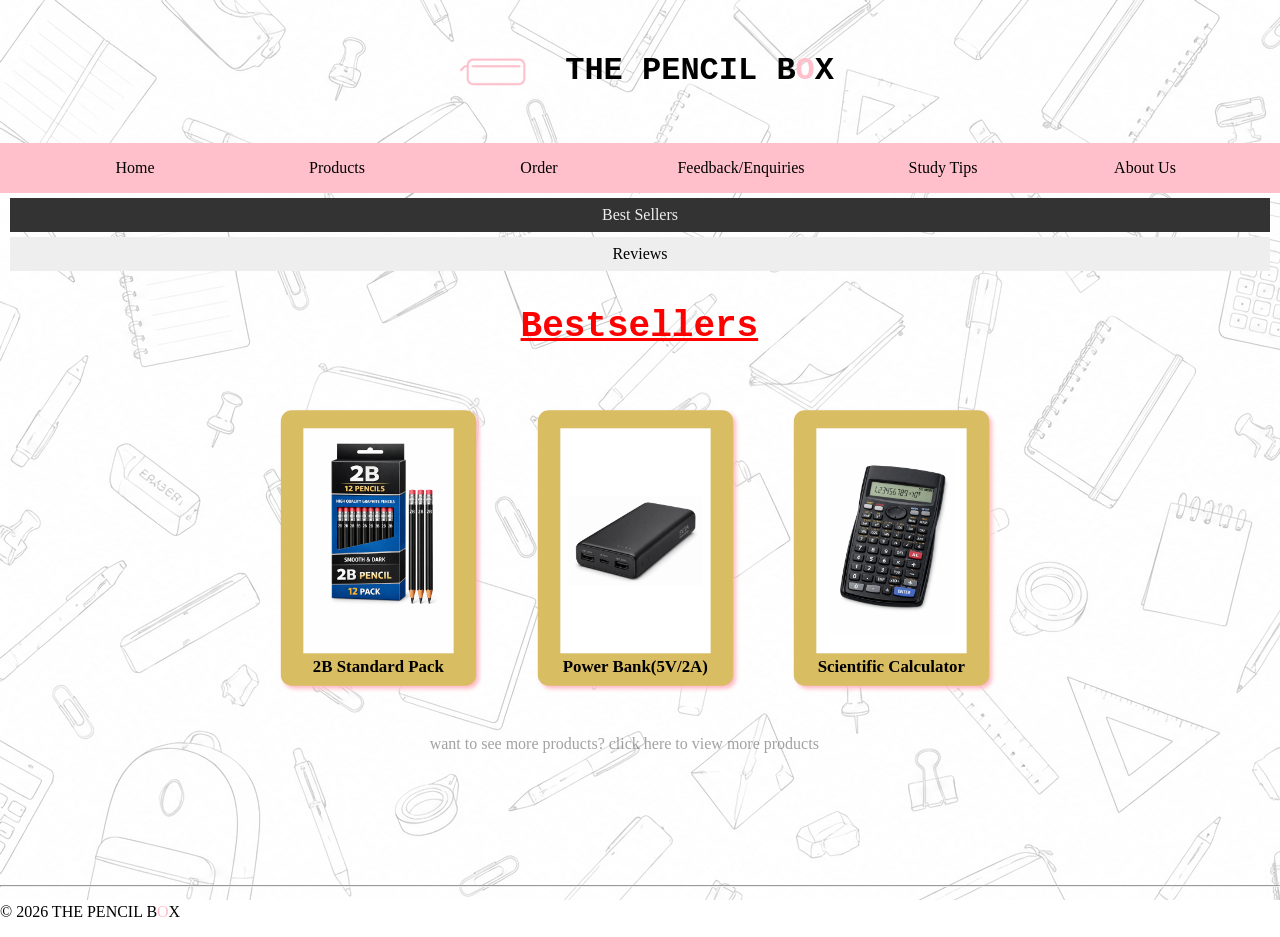
==== index.html @ 00247c14 "rename home page to index" ====
<!--GOH YEE MINH,261220A-->
<!DOCTYPE HTML>
<html lang="en">
    <head>
        <title>The Pencil Box</title>
        <meta charset="UTF-8">
        <meta name="viewport" content="width=device-width, intial-scale=1">
        <link rel="stylesheet" href="CSS/style.css">
        <link rel="icon" href="Imgs/PencilBoxIcon.png">
    </head>
    <body>
        <h1 class="NameIcon">
            <img src="Imgs/PencilBoxIcon.png" alt="icon">
            <!--image PencilBoxIcon.png is generated by AI-->
            THE PENCIL B<span style="color: pink;">O</span>X
        </h1>
        <nav class="navbar">
            <table>
            <tr>
                <td><a href="Homepage.html">Home</a></td>
                <td><a href="Productpage.html">Products</a></td>
                <td><a href="Order.html">Order</a></td>
                <td><a href="Contact.html">Feedback/Enquiries</a></td>
                <td><a href="Study-tips.html">Study Tips</a></td>
                <td><a href="About-us.html">About Us</a></td>
            </tr>
            </table>
        </nav><!--adjusted nav bar design from Bro Code https://www.youtube.com/watch?v=f3uCSh6LIY0-->
    <main>
            <input type="radio" name="HPpage" id="BestSellers" checked>
            <label for="BestSellers" class="HPpages">Best Sellers</label>

            <input type="radio" name="HPpage" id="Reviews">
            <label for="Reviews" class="HPpages">Reviews</label>

        <div class="HomeViewT">
        <h2 class="TPtitle">Bestsellers</h2>
        <h2 class="Reviews"><a href="Contact.html">Reviews</a></h2>
        </div>
        <br>
        <div class="tabs">
        <div class="TPtable">
            <a href="Productpage.html">
            <div class ="TP1">
                <img src="Imgs/2B-Pack.png" alt="2B pencil Pack">
                <h3>2B Standard Pack</h3>
            </div>
            </a>
           
            <a href="Productpage.html">
            <div class ="TP1">
                <img src="Imgs/PB2.png" alt="PowerBank">
                <h3>Power Bank(5V/2A)</h3>
            </div>
            </a>

            <a href="Productpage.html">
            <div class ="TP1">
                <img src="Imgs/SciCalc2.png" alt="scientific calculator"> 
                <h3>Scientific Calculator</h3>
            </div>
            </a>
        </div>

                <div class="reviewtab">
            <a href="Contact.html">
            <div class ="Reviewcard">
                <h3>9/10 ★★★★★★★★★☆</h3>
                <p class="reviewtext">"high quality product and fast shipping!"</p>
                <p>-John Doe</p>
            </div>
            </a>
           
            <a href="Contact.html">
            <div class ="Reviewcard">
                <h3>7/10 ★★★★★★★☆☆☆</h3>
                <p class="reviewtext">" quite good quality products for affordable price"</p>
                <p>-Elizabeth Ng</p>
            </div>
            </a>

            <a href="Contact.html">
            <div class ="Reviewcard">
                <h3>8/10 ★★★★★★★★☆☆</h3>
                <p class="reviewtext">"Ordered stationery and everything arrived in good condition."</p>
                <p>-Amos Sia</p>
            </div>
            </a>
        </div>
        </div>
        <br>
        <div class="extInfo">
            <div class="bestinfo">
                <p><a href="Productpage.html">want to see more products? click here to view more products</a></p>
            </div>
            <div class="revinfo">
                <p><a href="Contact.html">want to write a review? click here to go to feedback</a></p>
            </div>
        </div>


        

        <br>
        <br>
        <br>
        <br>
        <br>
        <br>
    </main>
    </body>
    <hr>
    <p id="footer">© 2026 THE PENCIL B<span style="color: pink;">O</span>X</p>
</html>
---- CSS/style.css ----
body{
    margin: 0px;
    background-image:  url(Imgs/whiteStationaryBG.png);
    background-attachment: fixed;
}

h1 {
    text-align: center;
}

@media (max-width:750px) {
    .TPtable div{
        scale: 0.5;
        
    }
}

/*/*Goh Yee Minh's Styling /**/
/* Nav bar styling */
.navbar table{
    background-color: pink;
    overflow: auto;
     justify-content: space-evenly;
    display: flex;
    border-collapse: collapse;
}

.navbar a{
    color: black;
    text-decoration: none;
    padding: 15px;
    display: block;
    text-align: center;
    height: auto;
    font-family: Georgia, 'Times New Roman', Times, serif;
}

.navbar td{
    width: 200px;
    height: auto;
}

.navbar a:hover{
    background-color: rgb(255, 223, 228);
    color: rgb(255, 0, 43);
}

/*Logo N name styling*/
.NameIcon{
    text-align: center;
    font-family: 'Courier New', Courier, monospace;
}

.NameIcon img{
    height:100px;
    width: auto;
    vertical-align: middle;
}

/*Top Picks and reviews Table styling */
.TPtitle, .Reviews{
    font-size: 225%;
    font-family: 'Courier New', Courier, monospace;
    text-align: center;
    color: red;
    text-decoration: underline;
}

.bestinfo a, .revinfo a{
    font-size: 100%;
    font-family: 'Times New Roman', Times, serif;
    text-align: center;
    color: rgba(0, 0, 0, 0.364);
    text-decoration: none;
    transition: 0.1s;
}

.bestinfo a:hover, .revinfo a:hover{
    color: #ddd;
    text-decoration: underline;
    transition: 0.1s;
}

.Reviews a{
    color: red;
}

.TPtable, .reviewtab{
    display: flex;
    justify-content: center;
    width: auto;
    align-items: center;

}

/*best seller styling*/
div.TP1{
    display: block;
    background-color: rgb(217, 189, 98);
    padding-left: 25px;
    padding-right: 25px;
    margin-left: 20px;
    margin-right: 20px;
    padding-top: 20px;
    transform: translateY(-10px);
    border-radius: 12px;
    box-shadow: 3px 3px 5px lightpink;
    transition: 0.2s;
    transform:scale(0.9);
    overflow: hidden;
}

div.TP1:hover{
    transform: translateY(50px);
    background-color: rgb(255, 224, 123);
    transform: scale(0.95);
    transition: 0.2s;
}

.TP1 img{
    height: 250px;
    width: auto;
    border: 20px;
}

.TP1 h3{
    text-align: center;
    font-size: auto;
    margin-bottom: 5px;
    padding-bottom: 5px;
    margin-top: 0px;
}

/*review styling*/
div.Reviewcard{
    display: block;
    background-color: white;
    padding: 20px;
    margin-left: 20px;
    margin-right: 20px;
    border-radius: 12px;
    box-shadow: 3px 3px 10px rgb(58, 58, 58);
    transition: 0.2s;
    overflow: hidden;
    height: 100px;
    width: 250px;
    
}

div.Reviewcard:hover{
    transform: translateY(-25px);
    transition: 0.2s;
    box-shadow: 3px 3px 15px rgb(58, 58, 58);
    scale: 1.1;
}

.Reviewcard h3{
    text-align: left;
    font-size: auto;
    margin-bottom:0;
    margin-top: 0px;
    color: gold;
}

p.reviewtext{
    font-style: italic;
}



.TPtable a, .reviewtab a{
    text-decoration: none;
    color: black;
}

/*Home page tabs style(GOH YEE MINH)*/
.HPpages{
    display: flex;
    justify-content: space-evenly;
    width: auto;
    align-self: center;
    margin: 5px auto;



}

label.HPpages{
    padding: 8px 12px;
    background: #eee;
    cursor: pointer;
    margin-right: 10px;
    margin-left: 10px;
    transition: 0.3s;

}

label.HPpages:hover{
    background: #8f8f8f;
    transition: 0.3s;
}



.HomeViewT, .tabs, .extInfo{
    display: flex;
    justify-content: center;
    overflow: hidden;
    position: relative;
    text-align: center;
}


input:checked + label.HPpages {
    background: #333;
    color: #eee;
    transition: 0.2s;
}
/*HomePage tabs logic*/
#Reviews:checked ~ .HomeViewT h2.TPtitle{
    transform: translateX(-1500px);
    transition: 0.3s;
    visibility: hidden;
}

#BestSellers:checked ~.HomeViewT h2.TPtitle{
    transform: translateX(75px);
    transition: 0.3s;
    visibility: visible;
}

#BestSellers:checked ~ .HomeViewT h2.Reviews{
    transition: 0.3s;
    transform: translateX(1500px);
    visibility: hidden;
}

#Reviews:checked ~.HomeViewT h2.Reviews{
    transform: translateX(-125px);
    transition: 0.3s;
    visibility: visible;
}

#Reviews:checked ~.tabs .TPtable{
    transform: translateX(-1500px);
    transition: 0.3s;
    visibility: hidden;
}

#BestSellers:checked ~.tabs .TPtable{
    transform: translateX(490px);
    transition: 0.3s;
    visibility: visible;
}

#BestSellers:checked ~.tabs .reviewtab{
    transform: translateX(1500px);
    transition: 0.3s;
    visibility: hidden;
}

#Reviews:checked ~.tabs .reviewtab{
    transform: translateX(-390px);
    transition: 0.3s;
    visibility: visible;
}

#Reviews:checked ~.extInfo .bestinfo{
    transform: translateX(-1500px);
    transition: 0.3s;
    visibility: hidden;
}

#BestSellers:checked ~.extInfo .bestinfo{
    transform: translateX(150px);
    transition: 0.3s;
    visibility: visible;
}

#BestSellers:checked ~.extInfo .revinfo{
    transform: translateX(1500px);
    transition: 0.3s;
    visibility: hidden;
}

#Reviews:checked ~.extInfo .revinfo{
    transform: translateX(-205px);
    transition: 0.3s;
    visibility: visible;
}

/*orderpage styling*/
.OrderForm{
   display: block;
   border: 2px solid rgba(0, 0, 0, 0.288);
   padding: 25px;
   padding-bottom: 100px;
   margin: 20px 200px;
   border-radius: 5px;
    overflow: hidden;
    text-align: center;
    background-color: whitesmoke;
}

.required{
    color: red;
}

.input{
    margin-bottom: 5px;
}

.Ordconfirm{
    color: #333333b8;
}

/*order thank you styling*/
.orderTY{
   display: block;
   border: 2px solid rgba(0, 0, 0, 0.288);
   padding: 10px;
   padding-bottom: 50px;
   margin: 20px 200px;
   border-radius: 5px;
    overflow: hidden;
    text-align: center; 
}

.orderTY h1{
    color: pink;
    font-size: 50px;
    margin-bottom: 50px;
}

.orderTY p{
    color: rgba(0, 0, 0, 0.49);
    font-size: 25px;
    margin-bottom: 50px;
}

.TYbutton{
    display: flex;
    gap: 40px;
    justify-content: center;
}

.redirectbutton{
    display: block;
    background-color: pink;
    border-radius: 5px;
    padding: 10px;
    text-decoration: none;
    color: black;
    font-size: 20px;
}

.redirectbutton:hover{
    background-color: rgb(255, 223, 228);
    color: rgb(255, 0, 43);
    transition: 0.2s;
}

/*ordering logic style*/
div.orderproduct{
    margin:5px ;
}

.orderproduct{
  display: none;
  p{
    font-weight: bold;
    margin: 0;
    text-decoration: underline;
  }
}

#ACfilt:checked ~ .artcraft{
    display: block;
}

#Calfilt:checked ~ .Calcu{
    display: block;
}

#WIfilt:checked ~ .Writeins{
    display: block;
}

#TAfilt:checked ~ .Techacc{
    display: block;
}


/*/* Ang Kai Yuan's Styling*//*
/* Product Table styling */
.B1{
    width: 97%;
    margin-left: 10px;
    height: auto;
}
.I1{
    width: 120px;
    height: auto;
}
.table1{
    margin-left: 10px;
    color: white
}
.Product-table,.Product-table th,.Product-table td{
    border: 1.3px solid black;
}


.Product-table{
    width: 97%;
    display: inline-table;
    vertical-align: center;
    margin-bottom: 15px;
    border-collapse: collapse;
}
.Product-table caption{
    font-size: 28px;
    font-weight: bold;
    margin-bottom: 5px;
    text-decoration: underline;
    text-underline-offset: 6px;
    color: black;
}
.Product-table th{
    background-color: rgb(217, 189, 98);
    font-weight: bold;
    height: 50px;
}
.Product-table th, .Product-table td {
    padding: 10px;
    text-align: left;
    color: black;
}

.Product-table tr:nth-child(even) {
    background-color: #cacaca;
}
.Product-table tr:nth-child(odd) {
    background-color: whitesmoke;
}
#footer{
    color: black;
}
/*Product-tabe tr:nth-child(even) code modified from W3 Schools: https://www.w3schools.com/howto/howto_css_table_zebra.asp / 

/*Filter Button styling*/
.filterbutton:hover{
    box-shadow: 6px 6px 14px #999;
}

input[type="radio"] {
  display: none;
}

label.filterbutton {
  padding: 8px 12px;
  border-radius: 20px;
  background: #eee;
  cursor: pointer;
  margin-right: 5px;
  margin-inline-start: 5px;
}

input:checked + label.filterbutton {
  background: #333;
  color: white;
}

/*css filtering system*/
input:checked ~ .table1 .Product-table {
  display: none;
}

#all:checked ~ .table1 .Product-table {
  display: inline-table;
}

#AnC:checked ~ .table1 .AC {
  display: inline-table;
}

#Calc:checked ~ .table1 .Cal {
  display: inline-table;
  margin-top: -2%;
}

#WI:checked ~ .table1 .Write{
  display: inline-table;
  margin-top: -2%;
}

#TA:checked ~ .table1 .Tech{
  display: inline-table;
  margin-top: -5%;
}
/*Filter Button Code modified from AI/ 


/*/ Shyeen Ong Styling//*
/*Study-tips page style(SHYEEN ONG SERN YI)*/
.Study-tips-main {
    display: flex;
    justify-content: center;
    align-items: center;
    flex-direction: column;
    min-height: 20vh;
    padding: 20px;
    box-sizing: border-box;
    overflow: hidden;
}


.Study-tips-main details {
    width: min(90%, 1200px);
    margin: 2.5px auto;
    padding: 12px 16px;
    border: 1px solid #ddd;
    border-radius: 8px;
    background-repeat: repeat;
    background-size: cover;
    overflow: auto;
    animation-name: myAnimation;
    animation-duration: 1s;
}

#keyframes myAnimation {
    
}
details.mathbg{
        background-image: url("Imgs/MathBackground.png"); /*This image is AI generated*/
        background-color: black;
}

details.artbg{
        background-image: url("Imgs/ArtsAndDesignBackground.png"); /*This image is AI generated*/
        background-color: beige;
}

details.lingbg{
        background-image: url("Imgs/LinguisticsAndWritingBackground.png"); /*This image is AI generated*/
        background-color: dark green;
}

details.scibg{
        background-image: url("Imgs/SciencesBackground.png"); /*This image is AI generated*/
        background-color: dark blue;
}

.GeneralStudyGuide h1 {
    text-align: center;
    color: pink;
}

.Study-tips-main summary {
    text-align: center;
    font-size: medium;
    font-weight: bold;
    display: block;
    color: white;
}

.Study-tips-main p {
    color: white;
}

.Study-tips-main h1 {
    text-align: center;
    color: pink;
    text-decoration: underline;
}

.Study-tips-main h2 {
    text-align:center;
    color: rgb(217, 189, 98);
}

.Study-tips-main h3 {
    text-align: center;
}

.Study-tips-main table img {
    width: 180px;
    height: auto;
    margin: 20px;
    display: block;
    background-color: rgb(217, 189, 98);
    padding-left: 25px;
    padding-right: 25px;
    margin-left: 20px;
    margin-right: 20px;
    padding-top: 20px;
    transform: translateY(-10px);
    border-radius: 12px;
    box-shadow: 3px 3px 5px lightpink;
    transition: 0.2s;
    transform:scale(0.9);
    overflow: hidden;
}

.GeneralStudyGuide table {
    border-collapse: collapse;
    border: 2px solid black;
    td, th {
        border: 2px solid black;
        padding: 15px;
    }
    th {
        background-color: gray;
        color: white;
    }
}

.GeneralStudyMethods li {
    text-align:justify;
    color: white;
}
.GeneralStudyMethods h2{
    text-align:justify;
    color: white;
}

.GeneralStudyMethods h3 ul li {
    backdrop-filter: blur(10px);
}

div.GeneralStudyMethods {
    display: block;
    background-image: url("Imgs/Pink-Studies-Background.png"); /*This image is AI generated*/
    background-color: pink;
    background-position: center;
    background-repeat: no-repeat;
    background-size: cover;
    background-attachment: fixed;
    padding: 50px;
    padding-top: 25px;
    padding-bottom: 30px;
    border-radius: 12px;
    box-shadow: 4px 4px
    10px #B9B9B9;
    max-width: 1200px;
    margin-top: 0;
    margin-bottom: 0;
    margin: 0 auto;
}

.MathTable {
    width: 80%;
    margin-left: auto;
    margin-right: auto;
    border-collapse: collapse;
    border: 2px white solid;
    tr, th, td {
        padding: 10px;
        margin: auto;
        border: 2px white solid;
        color: white;
    }
    img {
        margin-left: auto;
        margin-right: auto;
        width: 75px;
        height: 75px;
    }
}

.ArtTable {
    margin-left: auto;
    margin-right: auto;
    border-collapse: collapse;
    border: 2px black solid;
    tr, th, td {
        padding: 10px;
        margin: auto;
        border: 2px black solid;
        color: black;
    }
    img {
        margin-left: auto;
        margin-right: auto;
        width: 75px;
        height: 75px;
    }
}

.LingTable {
    width: 65%;
    margin-left: auto;
    margin-right: auto;
    border-collapse: collapse;
    border: 2px white solid;
    tr, th, td {
        padding: 10px;
        margin: auto;
        border: 2px white solid;
        color: white;
    }
    img {
        margin-left: auto;
        margin-right: auto;
        width: 75px;
        height: 75px;
    }
}

.SciTable {
    width: 80%;
    margin-left: auto;
    margin-right: auto;
    border-collapse: collapse;
    border: 2px white solid;
    tr, th, td {
        padding: 10px;
        margin: auto;
        border: 2px white solid;
        color: white;
    }
    img {
        margin-left: auto;
        margin-right: auto;
        width: 75px;
        height: 75px;
    }
}

.MLSTips {
    display: block;
    padding: 50px;
    padding-top: 25px;
    padding-bottom: 30px;
    border-radius: 12px;
    box-shadow: 4px 4px
    10px #B9B9B9;
    max-width: 1200px;
    margin-top: 0;
    margin-bottom: 0;
    margin: 0 auto;
    h2, h3 {
        color: white;
    }
}

.ArtTips {
    display: block;
    padding: 50px;
    padding-top: 25px;
    padding-bottom: 30px;
    border-radius: 12px;
    box-shadow: 4px 4px
    10px #B9B9B9;
    max-width: 1200px;
    margin-top: 0;
    margin-bottom: 0;
    margin: 0 auto;
    h2, h3 {
        color: black;
    }
}



/*/*Abel's Styling*/

.our-vision{
display: block;
background: pink;
padding: 50px;
border-radius: 12px;
box-shadow: 4px 4px
10px #B9B9B9;
max-width: 900px;
margin: 0 auto;
}

.our-vision img{
    scale: 50%;
    transform: translateX(-650px);
    margin: -30% auto;
}

.our-mission{
 background: rgb(217, 189, 98);
padding: 50px;
border-radius: 12px;
box-shadow: 4px 4px
10px #B9B9B9;
max-width: 900px;
margin: 0 auto;
}

.our-mission img{
    scale: 50%;
    transform: translateX(-650px);
    margin: -30% auto;
}

.our-story{
background: pink;
padding: 50px;
border-radius: 16px;
box-shadow: 4px 4px
10px #B9B9B9;
max-width: 900px;
margin: 0 auto;
}


.answer{
 background: pink;
padding: 50px;
border-radius: 16px;
box-shadow: 4px 4px
10px #B9B9B9;
max-width: 900px;
margin: 0 auto;
font-size: larger;
}

.question{
    font-size:larger;
}


.faq{
    cursor: pointer;
}




/*/* Richard's Styling*//*
/*Contact page style(Richard lol)*/
.secretintern{
    text-align: center;
    font-family:Georgia, 'Times New Roman', Times, serif;
    color: black;
    height: 15px;
    width: auto;
    font-size: 20px;
    line-height: 1.8;
}
.ContactSubmit{
 position: relative;
 font-size: 16px;
 margin: 0 50px;
 padding: 16px 50px;
 color: black;
 background: rgb(206, 148, 195);
 border: none;
 cursor: pointer;
 border-radius: 20px;
}
.ContactHeader {
   color: white;
padding: 40px;
border: none;
border-radius: 20px;
background:
linear-gradient(
#eceb9d, #e7b5e1);
}
.ratingstyle {
    display: flex;
     flex-direction: row;
    justify-content: center;
}
.ratingstyle input {
    display: none;
}
.ratingstyle label {
    font-size: 35px;
    color: gold;
    cursor: pointer;
}
.ratingstyle input:checked + label ~ label{
color: #838383 ;
}
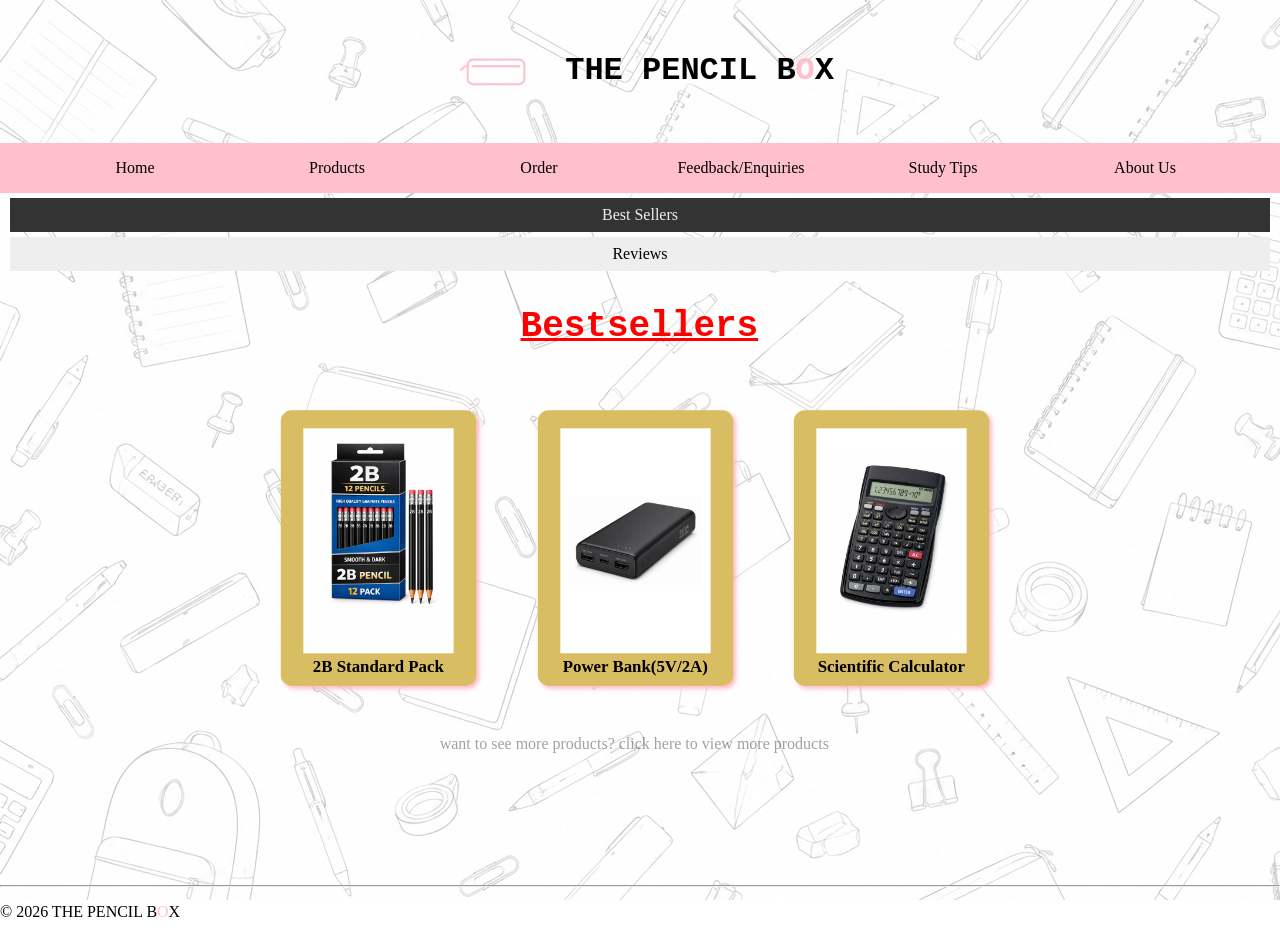
==== commit 0815a607: "fix error from validator" ====
--- a/index.html
+++ b/index.html
@@ -17,7 +17,7 @@
         <nav class="navbar">
             <table>
             <tr>
-                <td><a href="Homepage.html">Home</a></td>
+                <td><a href="index.html">Home</a></td>
                 <td><a href="Productpage.html">Products</a></td>
                 <td><a href="Order.html">Order</a></td>
                 <td><a href="Contact.html">Feedback/Enquiries</a></td>
@@ -41,7 +41,7 @@
         <div class="tabs">
         <div class="TPtable">
             <a href="Productpage.html">
-            <div class ="TP1">
+            <div class ="TP1 Vhide">
                 <img src="Imgs/2B-Pack.png" alt="2B pencil Pack">
                 <h3>2B Standard Pack</h3>
             </div>
@@ -55,7 +55,7 @@
             </a>
 
             <a href="Productpage.html">
-            <div class ="TP1">
+            <div class ="TP1 Vhide">
                 <img src="Imgs/SciCalc2.png" alt="scientific calculator"> 
                 <h3>Scientific Calculator</h3>
             </div>
@@ -63,29 +63,26 @@
         </div>
 
                 <div class="reviewtab">
-            <a href="Contact.html">
-            <div class ="Reviewcard">
+
+            <div class ="Reviewcard Vhide">
                 <h3>9/10 ★★★★★★★★★☆</h3>
                 <p class="reviewtext">"high quality product and fast shipping!"</p>
                 <p>-John Doe</p>
             </div>
-            </a>
+
            
-            <a href="Contact.html">
             <div class ="Reviewcard">
                 <h3>7/10 ★★★★★★★☆☆☆</h3>
                 <p class="reviewtext">" quite good quality products for affordable price"</p>
                 <p>-Elizabeth Ng</p>
             </div>
-            </a>
 
-            <a href="Contact.html">
-            <div class ="Reviewcard">
+            <div class ="Reviewcard Vhide">
                 <h3>8/10 ★★★★★★★★☆☆</h3>
                 <p class="reviewtext">"Ordered stationery and everything arrived in good condition."</p>
                 <p>-Amos Sia</p>
             </div>
-            </a>
+
         </div>
         </div>
         <br>
@@ -108,7 +105,9 @@
         <br>
         <br>
     </main>
-    </body>
     <hr>
     <p id="footer">© 2026 THE PENCIL B<span style="color: pink;">O</span>X</p>
+    </body>
+
+
 </html>
--- a/CSS/style.css
+++ b/CSS/style.css
@@ -9,21 +9,68 @@
 }
 
 @media (max-width:750px) {
-    .TPtable div{
-        scale: 0.5;
-        
-    }
+    .Vhide{
+    visibility: hidden;     
+    }
+
+    nav.navbar{
+        overflow-x: scroll;
+    }
+
+    .navbar table{
+    background-color: pink;
+    border-collapse: collapse;
+    display: flex;
+    }
+    
+    .BT .filterbutton{
+        display: flex;
+        flex-direction: row;
+        flex-wrap: nowrap;
+        overflow-x: auto;
+        margin: 6px;
+    }
+    .input{
+    width: 50%;
+    }
+
+   .table1{
+    display: block;
+    box-sizing: border-box;
+   }
+
+   .table1{
+    padding-top: 0;
+    margin-top: 0;
+    margin-left: 2px !important;
+    }
+
+    .serial{
+        display: none;
+    }
+
+    .ratingstyle {
+    scale: 0.8;
+    }
+
+    .numberboxstyle{
+    width: 35px;
+  }
 }
 
 /*/*Goh Yee Minh's Styling /**/
 /* Nav bar styling */
 .navbar table{
+    border-collapse: collapse;
+    justify-content: space-evenly;
+    display: flex;
     background-color: pink;
+}
+
+nav.navbar{
     overflow: auto;
-     justify-content: space-evenly;
-    display: flex;
-    border-collapse: collapse;
-}
+}
+
 
 .navbar a{
     color: black;
@@ -33,11 +80,13 @@
     text-align: center;
     height: auto;
     font-family: Georgia, 'Times New Roman', Times, serif;
+    background-color: pink;
 }
 
 .navbar td{
     width: 200px;
     height: auto;
+    background-color: pink;
 }
 
 .navbar a:hover{
@@ -73,6 +122,7 @@
     color: rgba(0, 0, 0, 0.364);
     text-decoration: none;
     transition: 0.1s;
+    white-space: nowrap;
 }
 
 .bestinfo a:hover, .revinfo a:hover{
@@ -272,7 +322,7 @@
 }
 
 #BestSellers:checked ~.extInfo .bestinfo{
-    transform: translateX(150px);
+    transform: translateX(160px);
     transition: 0.3s;
     visibility: visible;
 }
@@ -289,38 +339,14 @@
     visibility: visible;
 }
 
-/*orderpage styling*/
-.OrderForm{
-   display: block;
-   border: 2px solid rgba(0, 0, 0, 0.288);
-   padding: 25px;
-   padding-bottom: 100px;
-   margin: 20px 200px;
-   border-radius: 5px;
-    overflow: hidden;
-    text-align: center;
-    background-color: whitesmoke;
-}
-
-.required{
-    color: red;
-}
-
-.input{
-    margin-bottom: 5px;
-}
-
-.Ordconfirm{
-    color: #333333b8;
-}
+
 
 /*order thank you styling*/
 .orderTY{
    display: block;
-   border: 2px solid rgba(0, 0, 0, 0.288);
    padding: 10px;
    padding-bottom: 50px;
-   margin: 20px 200px;
+   margin: 5vw 10vw;
    border-radius: 5px;
     overflow: hidden;
     text-align: center; 
@@ -372,6 +398,7 @@
     margin: 0;
     text-decoration: underline;
   }
+
 }
 
 #ACfilt:checked ~ .artcraft{
@@ -389,7 +416,58 @@
 #TAfilt:checked ~ .Techacc{
     display: block;
 }
-
+/*order amout placing logic*/
+.numberboxstyle{
+ max-width: 6%;
+  }
+
+/*orderpage styling*/
+.OrderForm{
+   display: block;
+   border: 2px solid rgba(0, 0, 0, 0.288);
+   padding: 25px;
+   padding-bottom: 100px;
+   margin: 5% 15%;
+   border-radius: 5px;
+    overflow: hidden;
+    text-align: center;
+    background-color: whitesmoke;
+}
+
+.required{
+    color: red;
+}
+
+.input{
+    margin-bottom: 5px;
+}
+
+.Ordconfirm{
+    color: #333333b8;
+}
+
+.Ordfilter{
+    font-weight: bold;
+}
+
+.itemInfo summary{
+    cursor: pointer;
+    text-decoration: underline;
+}
+
+.PreviewSum{
+    cursor: pointer;
+    font-weight: bold;
+    transition: 0.2s;
+    background-color: pink;
+    padding:1px 0 ;
+}
+
+.PreviewSum:hover{
+    color: red;
+    transition: 0.2s;
+    background-color: rgb(255, 223, 228);
+}
 
 /*/* Ang Kai Yuan's Styling*//*
 /* Product Table styling */
@@ -402,17 +480,23 @@
     width: 120px;
     height: auto;
 }
+.Title{
+   text-align: center;
+   margin-right: 45px;
+}
+
 .table1{
-    margin-left: 10px;
+    padding-top: 0;
+    margin-top: 0;
+    margin-left: 30px;
+    display: inline-table;
     color: white
 }
 .Product-table,.Product-table th,.Product-table td{
     border: 1.3px solid black;
 }
-
-
 .Product-table{
-    width: 97%;
+    max-width: 97%;
     display: inline-table;
     vertical-align: center;
     margin-bottom: 15px;
@@ -429,12 +513,27 @@
 .Product-table th{
     background-color: rgb(217, 189, 98);
     font-weight: bold;
-    height: 50px;
+    max-height: 50px;
 }
 .Product-table th, .Product-table td {
     padding: 10px;
     text-align: left;
     color: black;
+}
+.label{
+    color: black;
+    font-size: 19px;
+    text-decoration: none;
+}
+.label:hover{
+    color: rgb(255, 70, 70);
+    text-decoration: underline;
+}
+.Product-table h2{
+    font-size: 15px;
+}
+.Product-table h2,p{
+    color: #64748B;
 }
 
 .Product-table tr:nth-child(even) {
@@ -505,11 +604,11 @@
 /*Study-tips page style(SHYEEN ONG SERN YI)*/
 .Study-tips-main {
     display: flex;
+    flex-wrap: wrap;
     justify-content: center;
     align-items: center;
     flex-direction: column;
     min-height: 20vh;
-    padding: 20px;
     box-sizing: border-box;
     overflow: hidden;
 }
@@ -521,16 +620,11 @@
     padding: 12px 16px;
     border: 1px solid #ddd;
     border-radius: 8px;
-    background-repeat: repeat;
     background-size: cover;
     overflow: auto;
-    animation-name: myAnimation;
-    animation-duration: 1s;
-}
-
-#keyframes myAnimation {
-    
-}
+}
+
+
 details.mathbg{
         background-image: url("Imgs/MathBackground.png"); /*This image is AI generated*/
         background-color: black;
@@ -564,10 +658,6 @@
     color: white;
 }
 
-.Study-tips-main p {
-    color: white;
-}
-
 .Study-tips-main h1 {
     text-align: center;
     color: pink;
@@ -584,27 +674,29 @@
 }
 
 .Study-tips-main table img {
-    width: 180px;
+    width: 60%;
     height: auto;
-    margin: 20px;
+    margin: 10%;
     display: block;
     background-color: rgb(217, 189, 98);
-    padding-left: 25px;
-    padding-right: 25px;
-    margin-left: 20px;
-    margin-right: 20px;
-    padding-top: 20px;
+    padding-left: 5%;
+    padding-right: 5%;
+    margin-left: auto;
+    margin-right: auto;
+    padding-top: 5%;
     transform: translateY(-10px);
     border-radius: 12px;
     box-shadow: 3px 3px 5px lightpink;
-    transition: 0.2s;
-    transform:scale(0.9);
     overflow: hidden;
 }
 
 .GeneralStudyGuide table {
+    width: 95%;
     border-collapse: collapse;
     border: 2px solid black;
+    margin-left: auto;
+    margin-right: auto;
+    overflow: hidden;
     td, th {
         border: 2px solid black;
         padding: 15px;
@@ -616,17 +708,19 @@
 }
 
 .GeneralStudyMethods li {
-    text-align:justify;
+    text-align: justify;
     color: white;
-}
+    
+    h3 {
+        backdrop-filter: blur(10px);
+    }
+}
+
 .GeneralStudyMethods h2{
     text-align:justify;
     color: white;
 }
 
-.GeneralStudyMethods h3 ul li {
-    backdrop-filter: blur(10px);
-}
 
 div.GeneralStudyMethods {
     display: block;
@@ -739,8 +833,15 @@
     margin-top: 0;
     margin-bottom: 0;
     margin: 0 auto;
+    color: white;
     h2, h3 {
         color: white;
+    }
+
+    ul li {
+        font-size: larger;
+        backdrop-filter: blur(10px);
+        text-align: center;
     }
 }
 
@@ -756,51 +857,65 @@
     margin-top: 0;
     margin-bottom: 0;
     margin: 0 auto;
-    h2, h3 {
+    
+    h3, h2 {
         color: black;
     }
+
+    ul li {
+        font-size: larger;
+        backdrop-filter: blur(10px);
+        text-align: center;
+    }
 }
 
 
 
 /*/*Abel's Styling*/
 
-.our-vision{
-display: block;
-background: pink;
-padding: 50px;
+div.our-vision{
+display:flex;
+background:pink;
+padding: 30px;
 border-radius: 12px;
 box-shadow: 4px 4px
 10px #B9B9B9;
-max-width: 900px;
+width: 75%;
 margin: 0 auto;
+text-align: center;
+
+
 }
 
 .our-vision img{
-    scale: 50%;
-    transform: translateX(-650px);
-    margin: -30% auto;
+   max-width: 100%;
+    max-height: 100vh;
+    margin: auto;
+    /*code from https://stackoverflow.com/questions/6169666/how-to-resize-an-image-to-fit-in-the-browser-window*/
 }
 
 .our-mission{
- background: rgb(217, 189, 98);
-padding: 50px;
+display:flex;
+background: rgb(217, 189, 98);
+padding: 30px;
 border-radius: 12px;
 box-shadow: 4px 4px
 10px #B9B9B9;
-max-width: 900px;
+width: 75%;
 margin: 0 auto;
+justify-content: center;
 }
 
 .our-mission img{
-    scale: 50%;
-    transform: translateX(-650px);
-    margin: -30% auto;
+   max-width: 100%;
+    max-height: 100vh;
+    margin: auto;
+    /*code from https://stackoverflow.com/questions/6169666/how-to-resize-an-image-to-fit-in-the-browser-window*/
 }
 
 .our-story{
 background: pink;
-padding: 50px;
+padding: 30px;
 border-radius: 16px;
 box-shadow: 4px 4px
 10px #B9B9B9;
@@ -811,7 +926,7 @@
 
 .answer{
  background: pink;
-padding: 50px;
+padding: 30px;
 border-radius: 16px;
 box-shadow: 4px 4px
 10px #B9B9B9;
@@ -822,6 +937,11 @@
 
 .question{
     font-size:larger;
+    margin-left: 20px;
+}
+
+.question:hover{
+    color:#8f8f8f
 }
 
 
@@ -829,8 +949,65 @@
     cursor: pointer;
 }
 
-
-
+.faq-text{
+margin-left:10px ;
+}
+
+.vision-text{
+margin: auto;
+text-align: center;
+list-style: none;
+background: pink;
+padding: 10px;
+border-radius: 16px;
+box-shadow: 4px 4px
+10px #B9B9B9;
+max-width: 250px;
+cursor: pointer;
+}
+
+.vision-text:hover{
+    background-color: rgb(255,223,228);
+}
+
+
+.mission-text{
+margin: auto;
+text-align: center;
+list-style: none;
+background: rgb(217, 189, 98);
+padding: 10px;
+border-radius: 16px;
+box-shadow: 4px 4px
+10px #B9B9B9;
+max-width: 250px;
+cursor: pointer;
+}
+
+.mission-text:hover{
+        background-color: rgb(255, 239, 188);
+
+}
+
+.story-text{
+margin: auto;
+text-align: center;
+list-style: none;
+margin: auto;
+text-align: center;
+list-style: none;
+background: pink;
+padding: 10px;
+border-radius: 16px;
+box-shadow: 4px 4px
+10px #B9B9B9;
+max-width: 250px;
+cursor: pointer;
+}
+
+.story-text:hover{
+        background-color: rgb(255,223,228);
+}
 
 /*/* Richard's Styling*//*
 /*Contact page style(Richard lol)*/
@@ -838,10 +1015,15 @@
     text-align: center;
     font-family:Georgia, 'Times New Roman', Times, serif;
     color: black;
-    height: 15px;
-    width: auto;
+    height: auto;
+    width: 600px;
+    margin: 20px auto;
     font-size: 20px;
     line-height: 1.8;
+    padding: 20px;
+    border: 2px solid rgba(0, 0, 0, 0.288);
+    border-radius: 20px;
+    background-color: whitesmoke;
 }
 .ContactSubmit{
  position: relative;
@@ -849,10 +1031,15 @@
  margin: 0 50px;
  padding: 16px 50px;
  color: black;
- background: rgb(206, 148, 195);
+ background: rgb(226, 137, 210);
  border: none;
  cursor: pointer;
  border-radius: 20px;
+}
+.ContactSubmit:hover{
+    background: rgb(245, 204, 210);
+    color: black;
+    transform: scale(1.05);
 }
 .ContactHeader {
    color: white;
@@ -861,7 +1048,7 @@
 border-radius: 20px;
 background:
 linear-gradient(
-#eceb9d, #e7b5e1);
+pink, #f7e9f5);
 }
 .ratingstyle {
     display: flex;
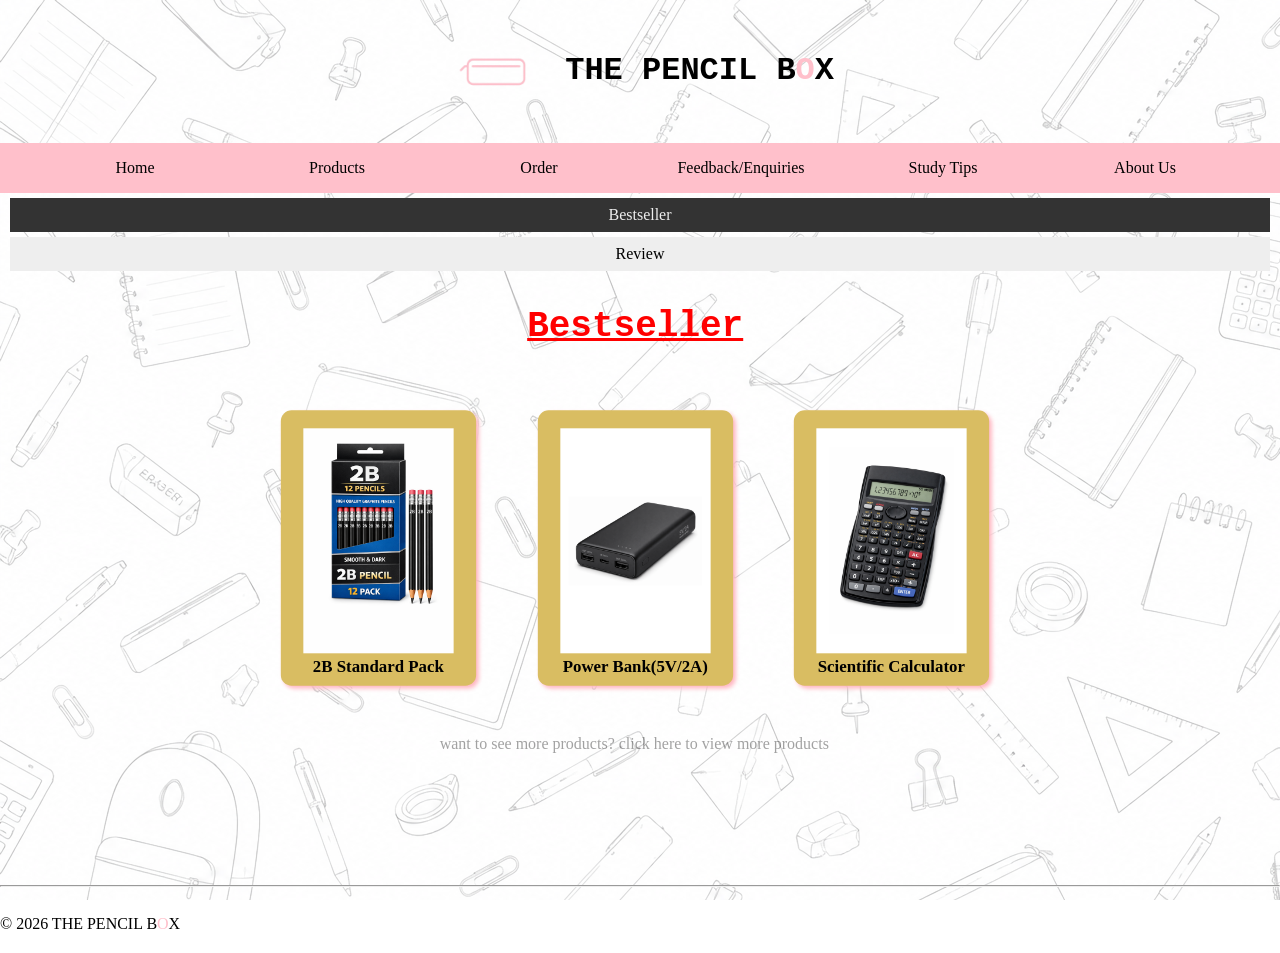
==== commit d0b68dfd: "updated homepage title and position" ====
--- a/index.html
+++ b/index.html
@@ -28,14 +28,14 @@
         </nav><!--adjusted nav bar design from Bro Code https://www.youtube.com/watch?v=f3uCSh6LIY0-->
     <main>
             <input type="radio" name="HPpage" id="BestSellers" checked>
-            <label for="BestSellers" class="HPpages">Best Sellers</label>
+            <label for="BestSellers" class="HPpages">Bestseller</label>
 
             <input type="radio" name="HPpage" id="Reviews">
-            <label for="Reviews" class="HPpages">Reviews</label>
+            <label for="Reviews" class="HPpages">Review</label>
 
         <div class="HomeViewT">
-        <h2 class="TPtitle">Bestsellers</h2>
-        <h2 class="Reviews"><a href="Contact.html">Reviews</a></h2>
+        <h2 class="TPtitle">Bestseller</h2>
+        <h2 class="Reviews"><a href="Contact.html">Review</a></h2>
         </div>
         <br>
         <div class="tabs">
--- a/CSS/style.css
+++ b/CSS/style.css
@@ -6,6 +6,13 @@
 
 h1 {
     text-align: center;
+}
+
+#footer{
+    color: black;
+    width: 100%;       
+    padding: 20px 0;   
+    margin: 0;   
 }
 
 @media (max-width:750px) {
@@ -175,7 +182,6 @@
 
 .TP1 h3{
     text-align: center;
-    font-size: auto;
     margin-bottom: 5px;
     padding-bottom: 5px;
     margin-top: 0px;
@@ -206,7 +212,6 @@
 
 .Reviewcard h3{
     text-align: left;
-    font-size: auto;
     margin-bottom:0;
     margin-top: 0px;
     color: gold;
@@ -274,7 +279,7 @@
 }
 
 #BestSellers:checked ~.HomeViewT h2.TPtitle{
-    transform: translateX(75px);
+    transform: translateX(60px);
     transition: 0.3s;
     visibility: visible;
 }
@@ -286,7 +291,7 @@
 }
 
 #Reviews:checked ~.HomeViewT h2.Reviews{
-    transform: translateX(-125px);
+    transform: translateX(-110px);
     transition: 0.3s;
     visibility: visible;
 }
@@ -393,13 +398,13 @@
 
 .orderproduct{
   display: none;
-  p{
+}
+
+.orderproduct   p{
     font-weight: bold;
     margin: 0;
     text-decoration: underline;
   }
-
-}
 
 #ACfilt:checked ~ .artcraft{
     display: block;
@@ -542,9 +547,7 @@
 .Product-table tr:nth-child(odd) {
     background-color: whitesmoke;
 }
-#footer{
-    color: black;
-}
+
 /*Product-tabe tr:nth-child(even) code modified from W3 Schools: https://www.w3schools.com/howto/howto_css_table_zebra.asp / 
 
 /*Filter Button styling*/
@@ -600,7 +603,7 @@
 /*Filter Button Code modified from AI/ 
 
 
-/*/ Shyeen Ong Styling//*
+/* Shyeen Ong Styling */
 /*Study-tips page style(SHYEEN ONG SERN YI)*/
 .Study-tips-main {
     display: flex;
@@ -637,12 +640,12 @@
 
 details.lingbg{
         background-image: url("Imgs/LinguisticsAndWritingBackground.png"); /*This image is AI generated*/
-        background-color: dark green;
+        background-color: darkgreen;
 }
 
 details.scibg{
         background-image: url("Imgs/SciencesBackground.png"); /*This image is AI generated*/
-        background-color: dark blue;
+        background-color: darkblue;
 }
 
 .GeneralStudyGuide h1 {
@@ -697,23 +700,27 @@
     margin-left: auto;
     margin-right: auto;
     overflow: hidden;
-    td, th {
-        border: 2px solid black;
-        padding: 15px;
-    }
-    th {
-        background-color: gray;
-        color: white;
-    }
+}
+
+.GeneralStudyGuide table td{
+    border: 2px solid black;
+    padding: 15px;
+}
+
+.GeneralStudyGuide table th{
+    background-color: gray;
+    color: white;
+    border: 2px solid black;
+    padding: 15px;
 }
 
 .GeneralStudyMethods li {
     text-align: justify;
     color: white;
-    
-    h3 {
-        backdrop-filter: blur(10px);
-    }
+}
+
+.GeneralStudyMethods li h3 {
+    backdrop-filter: blur(10px);
 }
 
 .GeneralStudyMethods h2{
@@ -748,18 +755,20 @@
     margin-right: auto;
     border-collapse: collapse;
     border: 2px white solid;
-    tr, th, td {
-        padding: 10px;
-        margin: auto;
-        border: 2px white solid;
-        color: white;
-    }
-    img {
-        margin-left: auto;
-        margin-right: auto;
-        width: 75px;
-        height: 75px;
-    }
+}
+
+.MathTable tr,.MathTable th,.MathTable td {
+    padding: 10px;
+    margin: auto;
+    border: 2px white solid;
+    color: white;
+}
+
+.MathTable img{
+    margin-left: auto;
+    margin-right: auto;
+    width: 75px;
+    height: 75px;
 }
 
 .ArtTable {
@@ -767,18 +776,20 @@
     margin-right: auto;
     border-collapse: collapse;
     border: 2px black solid;
-    tr, th, td {
-        padding: 10px;
-        margin: auto;
-        border: 2px black solid;
-        color: black;
-    }
-    img {
-        margin-left: auto;
-        margin-right: auto;
-        width: 75px;
-        height: 75px;
-    }
+}
+
+.ArtTable tr,.ArtTable th,.ArtTable td {
+    padding: 10px;
+    margin: auto;
+    border: 2px black solid;
+    color: black;
+}
+
+.ArtTable img {
+    margin-left: auto;
+    margin-right: auto;
+    width: 75px;
+    height: 75px;
 }
 
 .LingTable {
@@ -787,18 +798,19 @@
     margin-right: auto;
     border-collapse: collapse;
     border: 2px white solid;
-    tr, th, td {
-        padding: 10px;
-        margin: auto;
-        border: 2px white solid;
-        color: white;
-    }
-    img {
-        margin-left: auto;
-        margin-right: auto;
-        width: 75px;
-        height: 75px;
-    }
+}
+
+.LingTable tr,.LingTable th,.LingTable td {
+    padding: 10px;
+    margin: auto;
+    border: 2px white solid;
+    color: white;
+}
+.LingTable img {
+    margin-left: auto;
+    margin-right: auto;
+    width: 75px;
+    height: 75px;
 }
 
 .SciTable {
@@ -807,18 +819,20 @@
     margin-right: auto;
     border-collapse: collapse;
     border: 2px white solid;
-    tr, th, td {
-        padding: 10px;
-        margin: auto;
-        border: 2px white solid;
-        color: white;
-    }
-    img {
-        margin-left: auto;
-        margin-right: auto;
-        width: 75px;
-        height: 75px;
-    }
+}
+
+.sciTable tr,.SciTable th,.SciTable td {
+    padding: 10px;
+    margin: auto;
+    border: 2px white solid;
+    color: white;
+}
+
+.SciTable img {
+    margin-left: auto;
+    margin-right: auto;
+    width: 75px;
+    height: 75px;
 }
 
 .MLSTips {
@@ -834,15 +848,16 @@
     margin-bottom: 0;
     margin: 0 auto;
     color: white;
-    h2, h3 {
-        color: white;
-    }
-
-    ul li {
-        font-size: larger;
-        backdrop-filter: blur(10px);
-        text-align: center;
-    }
+}
+
+.MLSTips h2,.MLSTips h3 {
+    color: white;
+}
+
+.MLSTips ul li {
+    font-size: larger;
+    backdrop-filter: blur(10px);
+    text-align: center;
 }
 
 .ArtTips {
@@ -857,18 +872,18 @@
     margin-top: 0;
     margin-bottom: 0;
     margin: 0 auto;
+}
+
     
-    h3, h2 {
-        color: black;
-    }
-
-    ul li {
-        font-size: larger;
-        backdrop-filter: blur(10px);
-        text-align: center;
-    }
-}
-
+.ArtTips h3,.ArtTips h2 {
+    color: black;
+}
+
+.ArtTips ul li {
+    font-size: larger;
+    backdrop-filter: blur(10px);
+    text-align: center;
+}
 
 
 /*/*Abel's Styling*/
@@ -1016,8 +1031,9 @@
     font-family:Georgia, 'Times New Roman', Times, serif;
     color: black;
     height: auto;
-    width: 600px;
+    width: auto;
     margin: 20px auto;
+    margin-right: 10px auto ;
     font-size: 20px;
     line-height: 1.8;
     padding: 20px;
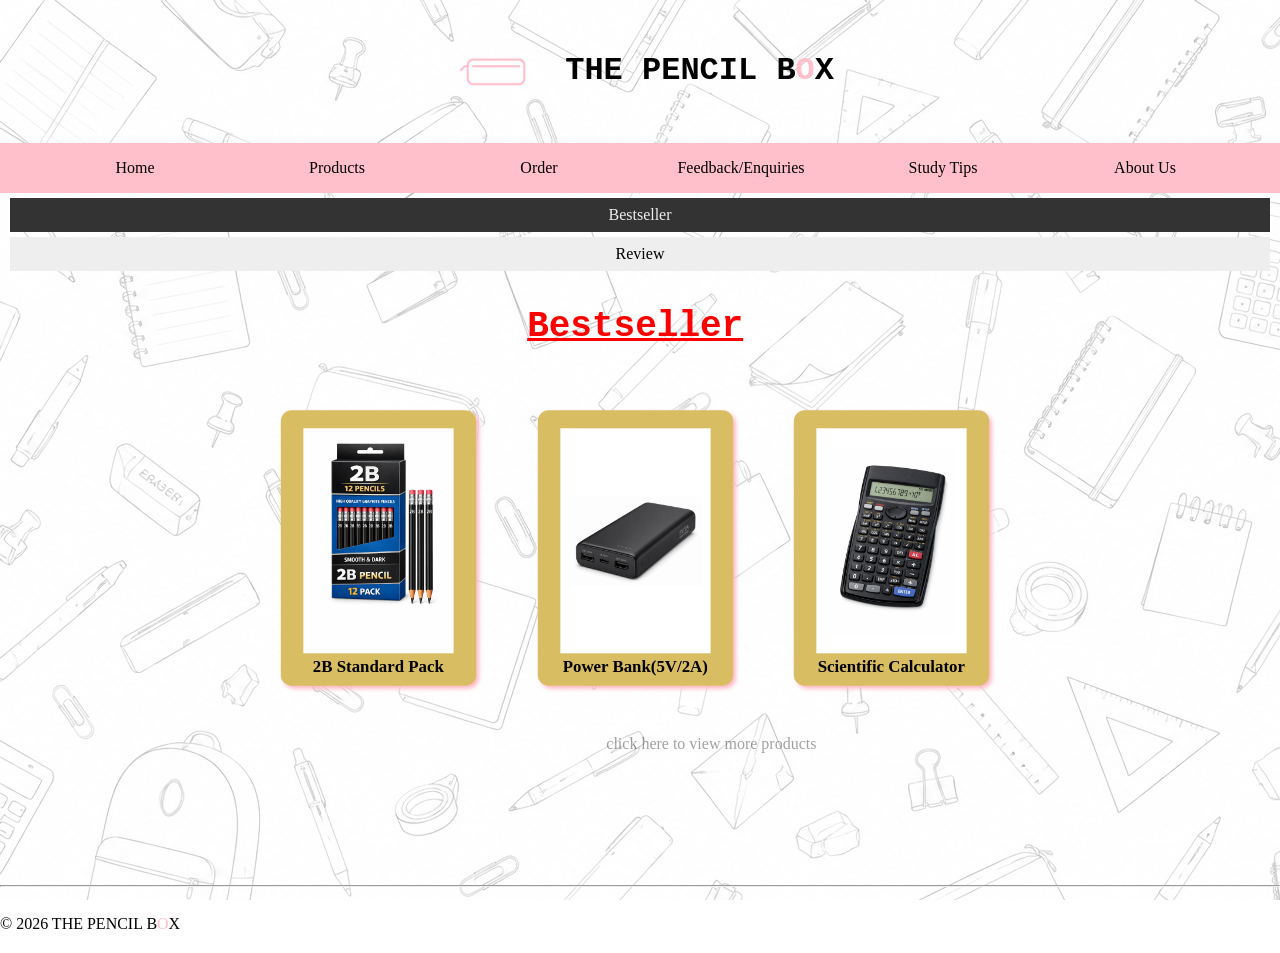
==== commit 90985cf0: "update extinfo in homepage" ====
--- a/index.html
+++ b/index.html
@@ -88,10 +88,10 @@
         <br>
         <div class="extInfo">
             <div class="bestinfo">
-                <p><a href="Productpage.html">want to see more products? click here to view more products</a></p>
+                <p><a href="Productpage.html">click here to view more products</a></p>
             </div>
             <div class="revinfo">
-                <p><a href="Contact.html">want to write a review? click here to go to feedback</a></p>
+                <p><a href="Contact.html">click here to go to feedback</a></p>
             </div>
         </div>
 
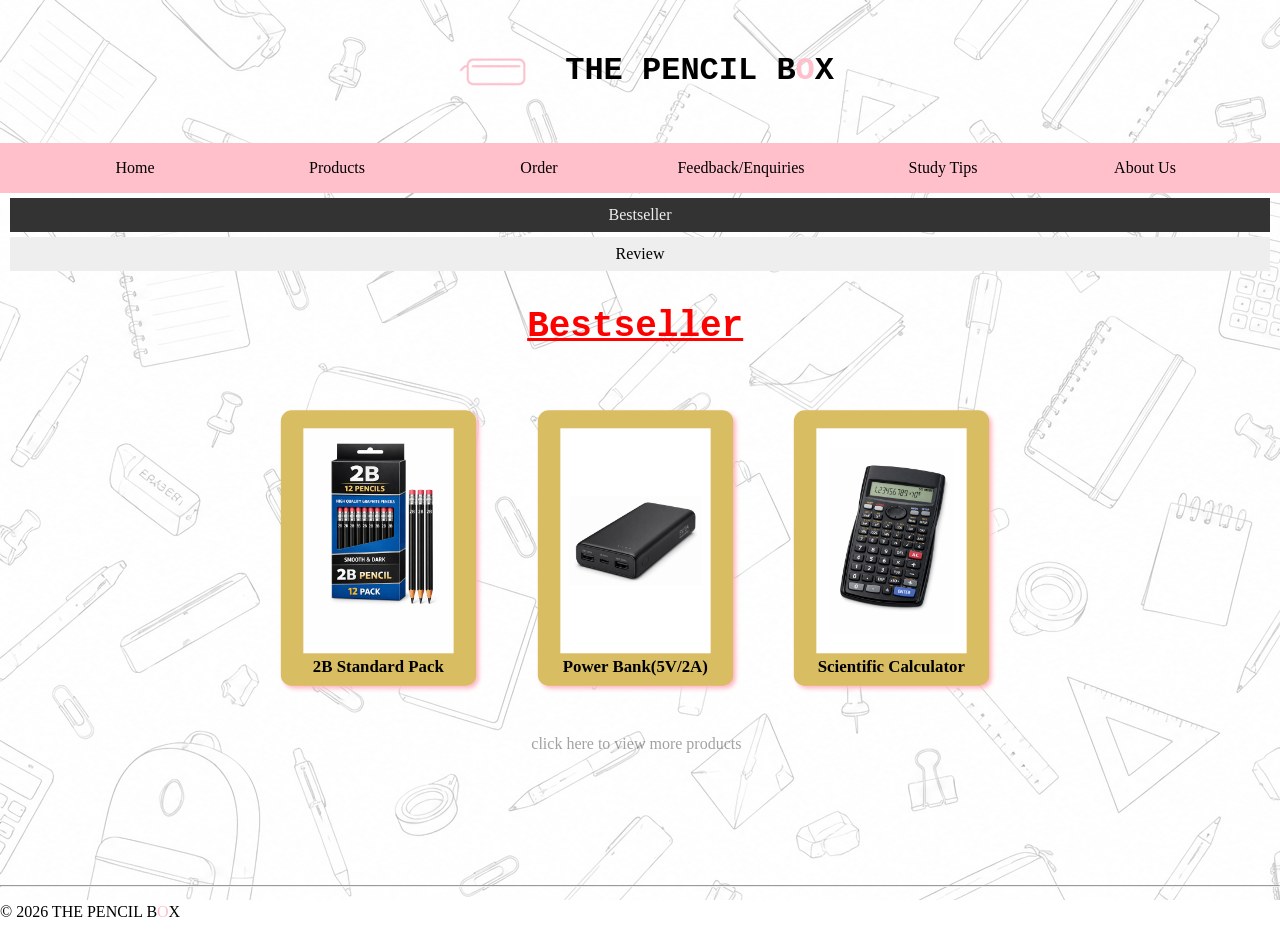
==== commit b027e697: "changed span" ====
--- a/index.html
+++ b/index.html
@@ -12,7 +12,7 @@
         <h1 class="NameIcon">
             <img src="Imgs/PencilBoxIcon.png" alt="icon">
             <!--image PencilBoxIcon.png is generated by AI-->
-            THE PENCIL B<span style="color: pink;">O</span>X
+            THE PENCIL B<span>O</span>X
         </h1>
         <nav class="navbar">
             <table>
@@ -106,7 +106,7 @@
         <br>
     </main>
     <hr>
-    <p id="footer">© 2026 THE PENCIL B<span style="color: pink;">O</span>X</p>
+    <p id="footer">© 2026 THE PENCIL B<span>O</span>X</p>
     </body>
 
 
--- a/CSS/style.css
+++ b/CSS/style.css
@@ -8,11 +8,13 @@
     text-align: center;
 }
 
+span{
+    color: pink ;
+}
+
 #footer{
     color: black;
-    width: 100%;       
-    padding: 20px 0;   
-    margin: 0;   
+    width: 100%;         
 }
 
 @media (max-width:750px) {
@@ -61,7 +63,7 @@
     }
 
     .numberboxstyle{
-    width: 35px;
+    width: 50%;
   }
 }
 
@@ -327,7 +329,7 @@
 }
 
 #BestSellers:checked ~.extInfo .bestinfo{
-    transform: translateX(160px);
+    transform: translateX(85px);
     transition: 0.3s;
     visibility: visible;
 }
@@ -339,7 +341,7 @@
 }
 
 #Reviews:checked ~.extInfo .revinfo{
-    transform: translateX(-205px);
+    transform: translateX(-110px);
     transition: 0.3s;
     visibility: visible;
 }
@@ -531,7 +533,7 @@
     text-decoration: none;
 }
 .label:hover{
-    color: rgb(255, 70, 70);
+    color: rgb(253, 91, 91);
     text-decoration: underline;
 }
 .Product-table h2{
@@ -714,6 +716,11 @@
     padding: 15px;
 }
 
+.GeneralStudyGuideText h3 {
+    margin-left: 3%;
+    margin-right: 3%;
+}
+
 .GeneralStudyMethods li {
     text-align: justify;
     color: white;
@@ -740,10 +747,11 @@
     padding: 50px;
     padding-top: 25px;
     padding-bottom: 30px;
+    padding-right: 70px;
     border-radius: 12px;
     box-shadow: 4px 4px
     10px #B9B9B9;
-    max-width: 1200px;
+    max-width: 88%;
     margin-top: 0;
     margin-bottom: 0;
     margin: 0 auto;
@@ -872,6 +880,12 @@
     margin-top: 0;
     margin-bottom: 0;
     margin: 0 auto;
+}
+
+.Study-tips-main img:hover {
+    transform: scale(1.10);
+    transition: 0.2s;
+    filter: brightness(1.1);
 }
 
     
@@ -1031,9 +1045,9 @@
     font-family:Georgia, 'Times New Roman', Times, serif;
     color: black;
     height: auto;
-    width: auto;
+    width: 90%;
+    max-width: 600px;
     margin: 20px auto;
-    margin-right: 10px auto ;
     font-size: 20px;
     line-height: 1.8;
     padding: 20px;
